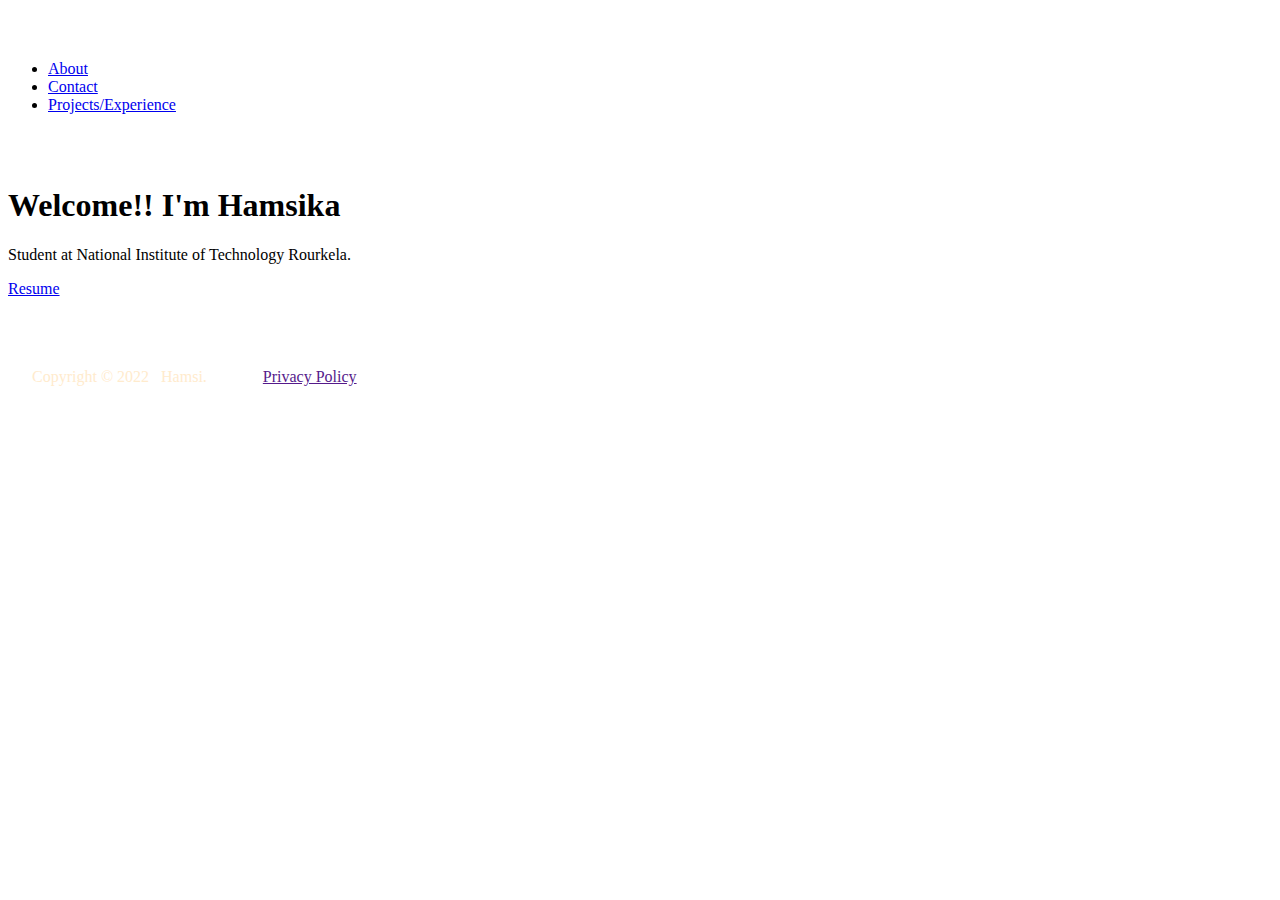
==== index.html @ f0041a60 "Add files via upload" ====
<!DOCTYPE html>
<html >
<head>
    
    <title>Portfolio Website</title>
    
    <link rel="stylesheet" href="pf.css">
</head>
<body>

    <div class="home">
      <br> <br> 
      <div class="A">
        <nav >
           
          <ul>
                <li><a href="About.html">About</a></li>
                <li><a href="contact.html">Contact</a></li>
                <li><a href="pro.html">Projects/Experience</a></li>
            </ul>
           
        </nav>
      </div>
        <div class="content">
          <br><br>
            <h1>Welcome!! I'm Hamsika</h1>
            <p>Student at National Institute of Technology Rourkela.</p>
            <a href="CV.pdf" class="btn">Resume</a>
        </div>
    </div>

</body>
<footer class="footer">       
  <div class="inner">
     <p style="color:blanchedalmond">
        <br>
        <br>
        <br>
        &nbsp &nbsp &nbsp Copyright &#169; 2022 &nbsp Hamsi. &nbsp &nbsp &nbsp &nbsp &nbsp &nbsp &nbsp<a href="">Privacy Policy</a>
        <br>
        <br>
     </p>
</div>
</footer>
</html>
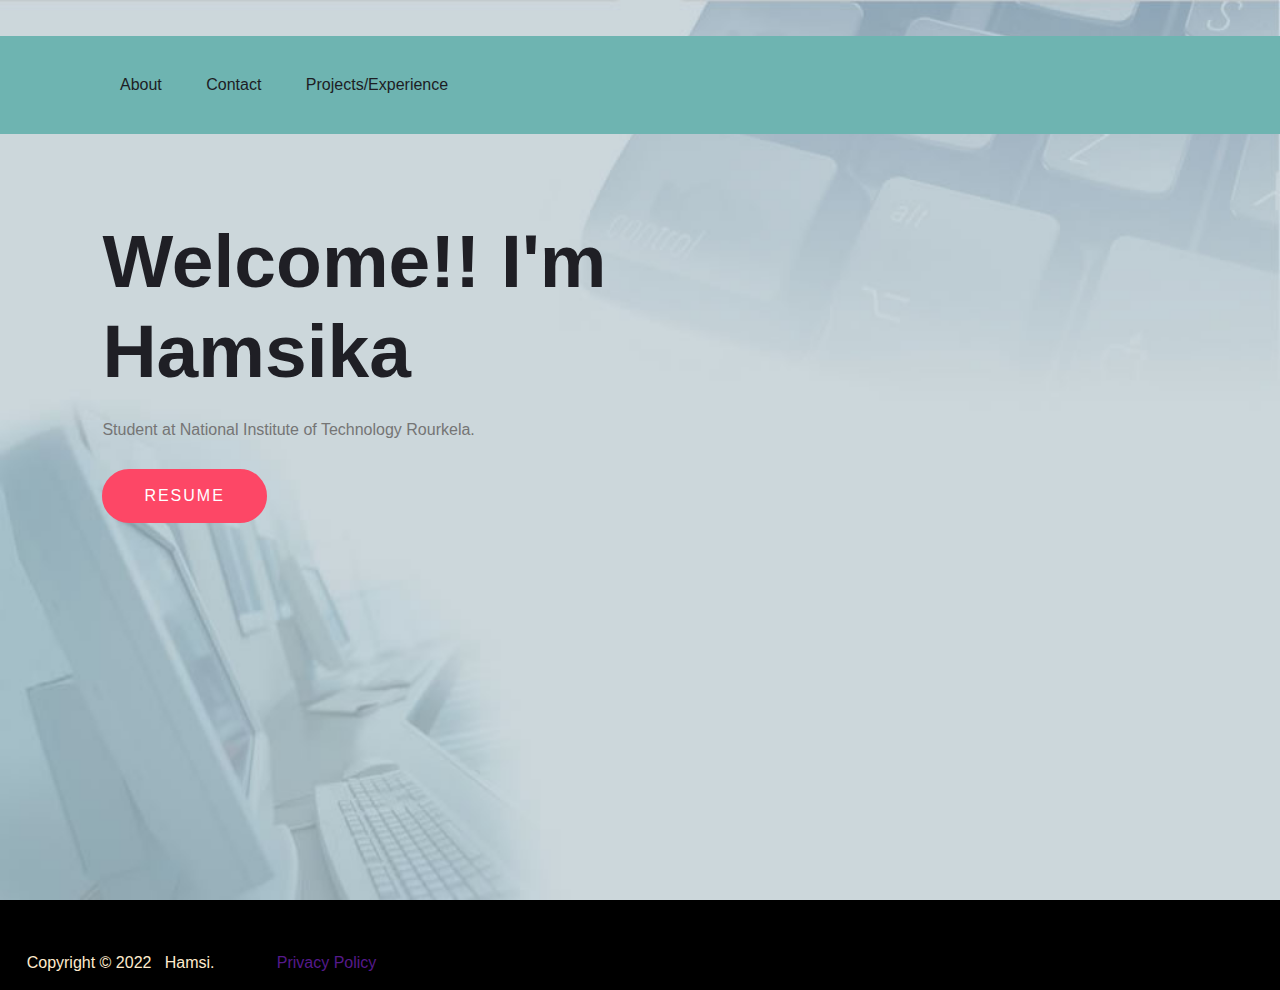
==== commit eb9ac9bc: "Update index.html" ====
--- a/index.html
+++ b/index.html
@@ -4,7 +4,7 @@
     
     <title>Portfolio Website</title>
     
-    <link rel="stylesheet" href="pf.css">
+    <link rel="stylesheet" href="styles.css">
 </head>
 <body>
 
@@ -42,4 +42,4 @@
      </p>
 </div>
 </footer>
-</html>+</html>
--- a/styles.css
+++ b/styles.css
@@ -0,0 +1,115 @@
+
+
+*{
+  margin: 0;
+  padding: 0;
+  box-sizing: border-box;
+  font-family: 'Poppins', sans-serif;
+}
+a{
+  text-decoration: none;
+}
+.home{
+  width: 100%;
+  height: 100vh;
+  background: url(R.jpg);
+  background-size: cover;
+}
+.A{
+  background-color: rgb(110, 180, 177);
+
+}
+nav{
+  display: flex;
+  align-items: center;
+  justify-content: space-between;
+  
+  padding: 30px 100px;
+}
+
+.logo{
+  max-height: 60px;
+}
+nav ul li{
+  list-style: none;
+  display: inline-block;
+  padding: 10px 20px;
+}
+
+nav ul li a{
+  color: #1d1d24;
+  position: relative;
+  padding: 5px 0;
+}
+nav ul li a:hover{
+  color: #fd4766;
+}
+nav ul li a:after{
+  content: "";
+  position: absolute;
+  left: 0;
+  width: 0;
+  height: 3px;
+  background: #fd4766;
+  transition: .3s;
+  bottom: 0;
+}
+nav ul li a:hover:after{
+  width: 100%;
+}
+.btn{
+  color: #fff;
+  font-size: 16px;
+  text-transform: uppercase;
+  letter-spacing: 2px;
+  padding: 16px 40px;
+  border-radius: 500px;
+  display: inline-block;
+  font-weight: 500;
+  transition: all .4s ease-in-out;
+  background-size: 152% 100%;
+  background: #fd4766;
+  border: 2px solid #fd4766;
+}
+.btn:hover{
+  background: transparent;
+  border-color:#1c99fe;
+  color: blue;
+}
+.content{
+  position: absolute;
+  color: blue;
+  top: 20%;
+  left: 8%;
+}
+.content .title{
+  color: #1f1f25;
+  font-size: 15px;
+  text-transform: uppercase;
+  letter-spacing: 4px;
+  display: inline-block;
+  margin-bottom: 20px;
+  background: linear-gradient(120deg, #1c99fe 20.69%, #7644ff 50.19%,#fd4766 79.69%);
+  -webkit-background-clip: text;
+  -webkit-text-fill-color: transparent;
+}
+.content h1{
+  color: #1f1f25;
+  font-size: 75px;
+  font-weight: 900;
+  line-height: 90px;
+  text-transform: inherit;
+  width: 70%;
+}
+.content h1 span{
+  color: #fd4766;
+}
+.content p{
+  width: 55%;
+  color: #757575;
+  margin-top: 25px;
+  margin-bottom: 30px;
+}
+.inner{
+  background-color: black;
+}
